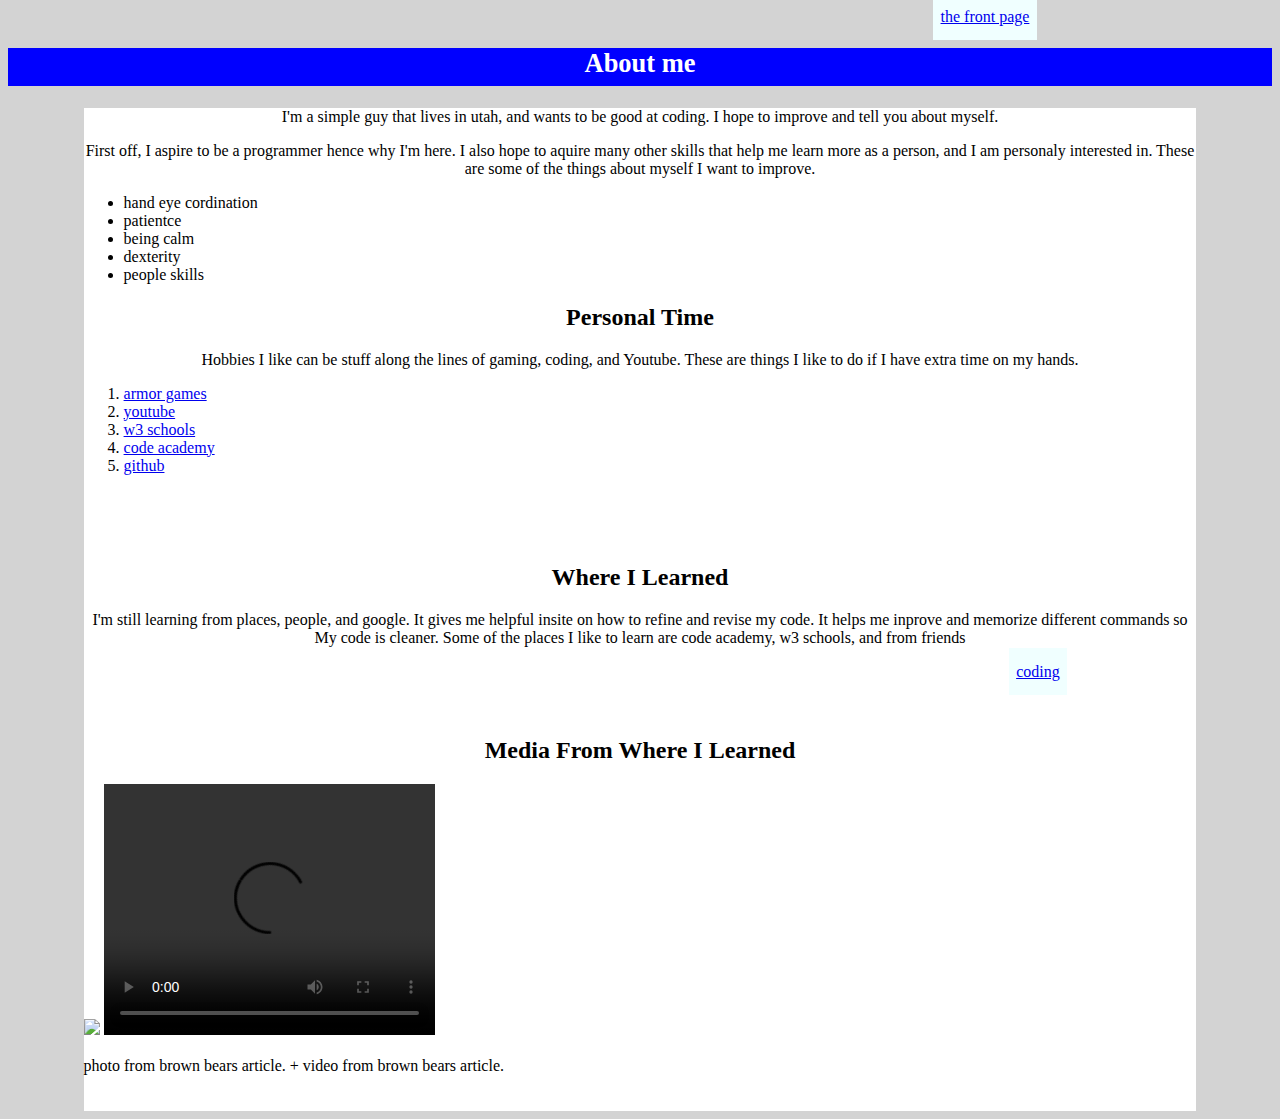
==== about-me.html @ a7914f8a "commit #4" ====
<!DOCTYPE html>
<html>
  <head>
    <link rel="stylesheet" type="text/css" href="style.css">
      <title>About the creator</title>  
  </head>
  <body>
    <a class="link" href="index.html">the front page</a>    
      <h2 class="format">About me</h2>
    <div id="border">
         <p> I'm a simple guy that lives in utah,
        and wants to be good at coding. I hope 
        to improve and tell you about myself.
          </p>
          <p> First off, I aspire to be a programmer hence 
          why I'm here. I also hope to aquire many other
          skills that help me learn more as a person, and
          I am personaly interested in. These are some of 
          the things about myself I want to improve.   
          </p>
      <ul>
        <li>hand eye cordination</li>
        <li>patientce</li>
        <li>being calm</li>
        <li>dexterity</li>
        <li>people skills</li>  
      </ul>
        <h2>Personal Time</h2>
          <p>Hobbies I like can be stuff along the lines of
          gaming, coding, and Youtube. These are things I 
          like to do if I have extra time on my hands.   
          </p>
      <ol>
        <li>
          <a href="https://armorgames.com/">armor games</a>
        </li>
        <li>
          <a href="https://youtube.com/">youtube</a>
        </li>
        <li>
          <a href="https://www.w3schools.com/">w3 schools</a>
        </li>
        <li>
          <a href="https://www.codecademy.com/learn">code academy</a>
        </li>
        <li>
          <a href="https://github.com/">github</a>
        </li>
      </ol>
        <br>
        <br>
        <br>
        <h2>Where I Learned</h2>
          <p>I'm still learning from places, people, and google.
          It gives me helpful insite on how to refine and revise my
          code. It helps me inprove and memorize different commands
          so My code is cleaner. Some of the places I like to learn 
          are code academy, w3 schools, and from friends
          </p>
            <a class="link" href="learning-tools.html">coding</a>
              <br>
              <br>
              <br>
          <h2>Media From Where I Learned</h2>
            <tr>
              <td><img href="https://www.codecademy.com/learn" src="https://s3.amazonaws.com/codecademy-content/courses/web-101/web101-image_brownbear.jpg">
              </td>
              <td><video src="https://s3.amazonaws.com/codecademy-content/courses/freelance-1/unit-1/lesson-2/htmlcss1-vid_brown-bear.mp4"
              height="251" width="331" controls>video not supported</video>
              </td>
            </tr>
              <br>
              <br>
            <tr>
              <td>photo from brown bears article.
              </td>
              <td>+ video from brown bears article.
              </td>
            </tr>
                <br>
                <br>
                <br>
    </div>
  </body>
</html>
---- style.css ----
#opening{color: white; font-size: 15mm;
    background-color: blue;
    border-block-end-width: 45mm;
    height: 75mm
}
.format{font-size: 7mm;
     text-align: center;
     color: white;
     background-color: blue;
     height: 10mm;
     border-top: white;
}
.link{box-align: right;
background-color: azure;
border-left-width: 5mm; 
border-block-end-width: 8mm;
height: 15mm;
padding-top: 4mm;
padding-right: 2mm;
padding-left: 2mm;
padding-bottom: 4mm;
margin-left: 925px;
/*position: sticky;
position: -webkit-sticky;*/
}
body{background-color: lightgrey;
}
h2{text-align: center;
}
p{text-align: center;
border-block-end: 10mm;       
}
#border{background-color: white;
        background-origin: border-box;
        margin-left: 20mm;
        margin-right: 20mm;
}
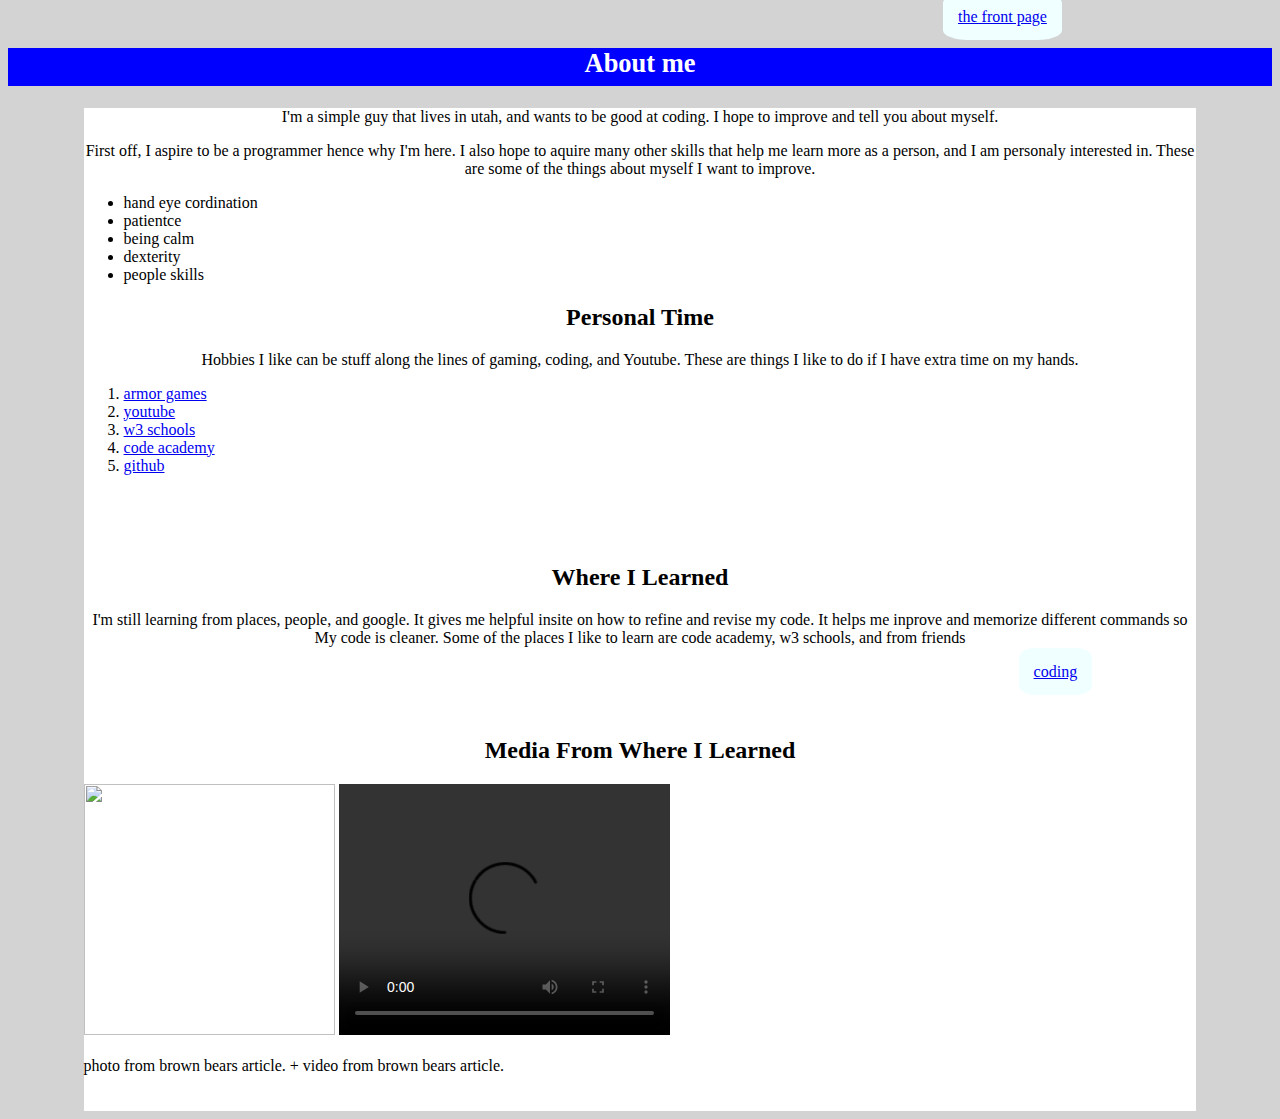
==== commit bb8fe077: "ON THE WEB!" ====
--- a/about-me.html
+++ b/about-me.html
@@ -32,19 +32,19 @@
           </p>
       <ol>
         <li>
-          <a href="https://armorgames.com/">armor games</a>
+          <a href="https://armorgames.com/" target="blank">armor games</a>
         </li>
         <li>
-          <a href="https://youtube.com/">youtube</a>
+          <a href="https://youtube.com/" target="blank">youtube</a>
         </li>
         <li>
-          <a href="https://www.w3schools.com/">w3 schools</a>
+          <a href="https://www.w3schools.com/" target="blank">w3 schools</a>
         </li>
         <li>
-          <a href="https://www.codecademy.com/learn">code academy</a>
+          <a href="https://www.codecademy.com/learn" target="blank">code academy</a>
         </li>
         <li>
-          <a href="https://github.com/">github</a>
+          <a href="https://github.com/" target="blank">github</a>
         </li>
       </ol>
         <br>
@@ -63,7 +63,7 @@
               <br>
           <h2>Media From Where I Learned</h2>
             <tr>
-              <td><img href="https://www.codecademy.com/learn" src="https://s3.amazonaws.com/codecademy-content/courses/web-101/web101-image_brownbear.jpg">
+              <td><a href="https://www.codecademy.com/learn"><img class="image" href="https://www.codecademy.com/learn" src="https://s3.amazonaws.com/codecademy-content/courses/web-101/web101-image_brownbear.jpg" ></a>
               </td>
               <td><video src="https://s3.amazonaws.com/codecademy-content/courses/freelance-1/unit-1/lesson-2/htmlcss1-vid_brown-bear.mp4"
               height="251" width="331" controls>video not supported</video>
--- a/style.css
+++ b/style.css
@@ -2,6 +2,12 @@
     background-color: blue;
     border-block-end-width: 45mm;
     height: 75mm
+}
+#welcome{margin-left: 5mm;
+}
+#jaysdomain{margin-left: 33mm;
+}
+#sticky{position: sticky;
 }
 .format{font-size: 7mm;
      text-align: center;
@@ -14,18 +20,23 @@
 background-color: azure;
 border-left-width: 5mm; 
 border-block-end-width: 8mm;
+border-radius: 21%;
 height: 15mm;
-padding-top: 4mm;
-padding-right: 2mm;
-padding-left: 2mm;
-padding-bottom: 4mm;
-margin-left: 925px;
-/*position: sticky;
-position: -webkit-sticky;*/
+padding: 15px;
+margin-top: -10mm;
+margin-left: 935px;
+margin-bottom: 25px;
+}
+.index_link{background-color: azure;
+            Margin: 5mm;
+            padding: 2mm;
+            border-radius: 21%;
 }
 body{background-color: lightgrey;
 }
 h2{text-align: center;
+}
+h3{text-align: center;
 }
 p{text-align: center;
 border-block-end: 10mm;       
@@ -35,3 +46,6 @@
         margin-left: 20mm;
         margin-right: 20mm;
 }
+.image{height: 251px;
+       width: 251px;
+}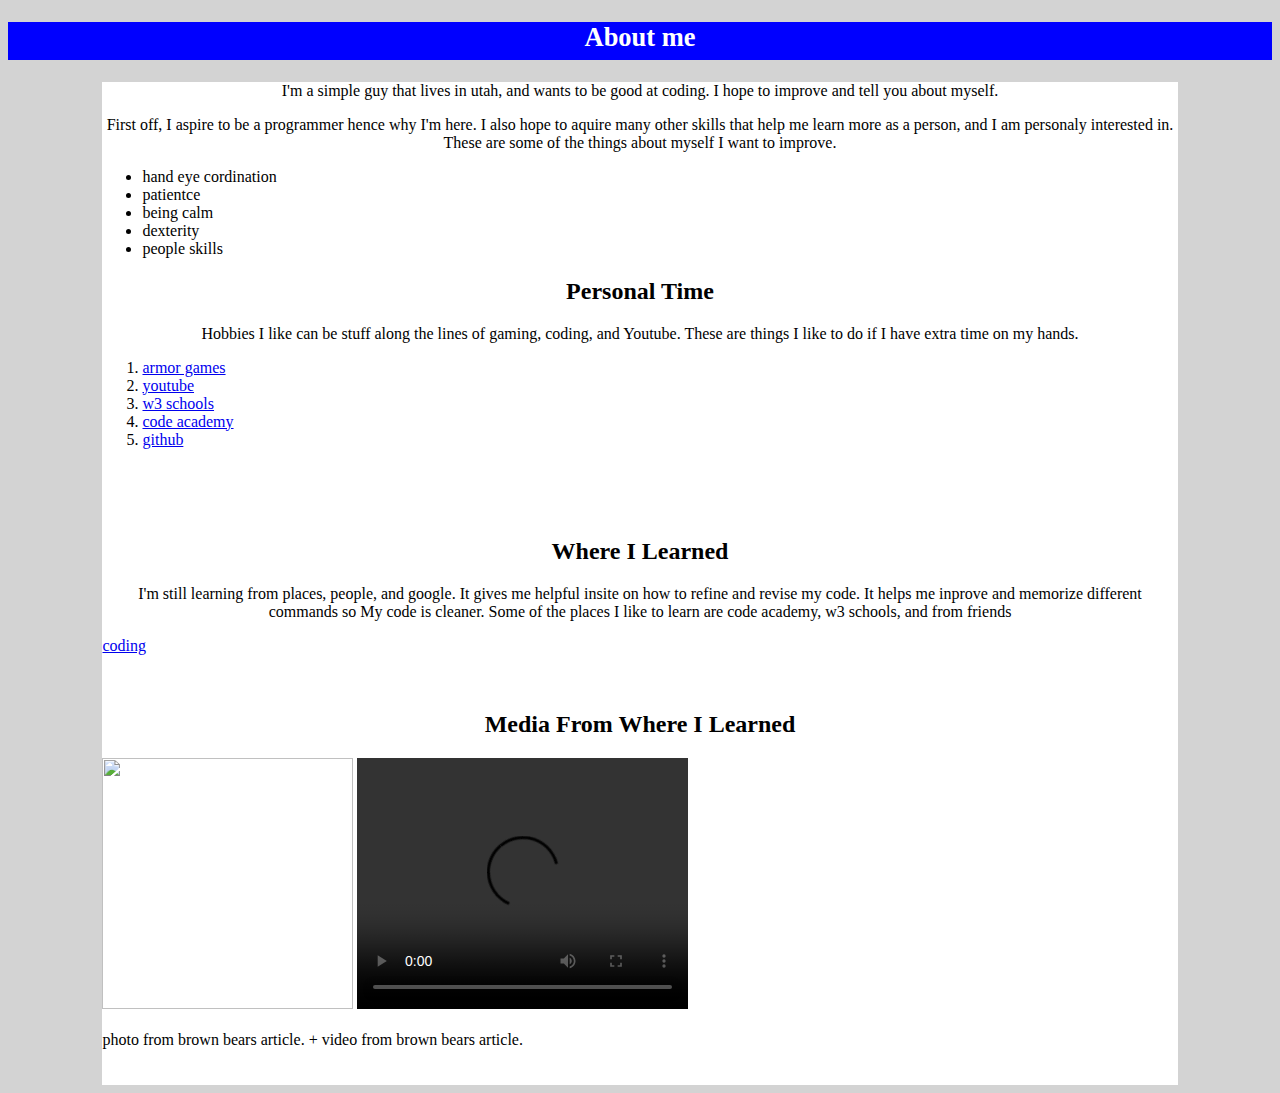
==== commit 47868d51: "fixing stuff" ====
--- a/about-me.html
+++ b/about-me.html
@@ -57,7 +57,7 @@
           so My code is cleaner. Some of the places I like to learn 
           are code academy, w3 schools, and from friends
           </p>
-            <a class="link" href="learning-tools.html">coding</a>
+            <a class="index-link" href="learning-tools.html">coding</a>
               <br>
               <br>
               <br>
--- a/style.css
+++ b/style.css
@@ -1,31 +1,27 @@
 #opening{color: white; font-size: 15mm;
     background-color: blue;
-    border-block-end-width: 45mm;
     height: 75mm
 }
 #welcome{margin-left: 5mm;
+         font-family: Arial;
 }
-#jaysdomain{margin-left: 33mm;
-}
-#sticky{position: sticky;
+#jaysdomain{text-align: center;
 }
 .format{font-size: 7mm;
-     text-align: center;
-     color: white;
-     background-color: blue;
-     height: 10mm;
-     border-top: white;
+        text-align: center;
+        color: white;
+        background-color: blue;
+        height: 10mm;
+        border-top: white;
 }
-.link{box-align: right;
-background-color: azure;
-border-left-width: 5mm; 
-border-block-end-width: 8mm;
-border-radius: 21%;
-height: 15mm;
-padding: 15px;
-margin-top: -10mm;
-margin-left: 935px;
-margin-bottom: 25px;
+.link{background-color: azure;
+      border-left-width: 5mm; 
+      border-block-end-width: 8mm;
+      border-radius: 21%;
+      height: 6mm;
+      padding: 2mm;
+      margin-top: -24mm;
+      position: fixed;
 }
 .index_link{background-color: azure;
             Margin: 5mm;
@@ -39,12 +35,12 @@
 h3{text-align: center;
 }
 p{text-align: center;
-border-block-end: 10mm;       
+  border-block-end: 10mm;       
 }
 #border{background-color: white;
         background-origin: border-box;
-        margin-left: 20mm;
-        margin-right: 20mm;
+        margin-left: 25mm;
+        margin-right: 25mm;
 }
 .image{height: 251px;
        width: 251px;
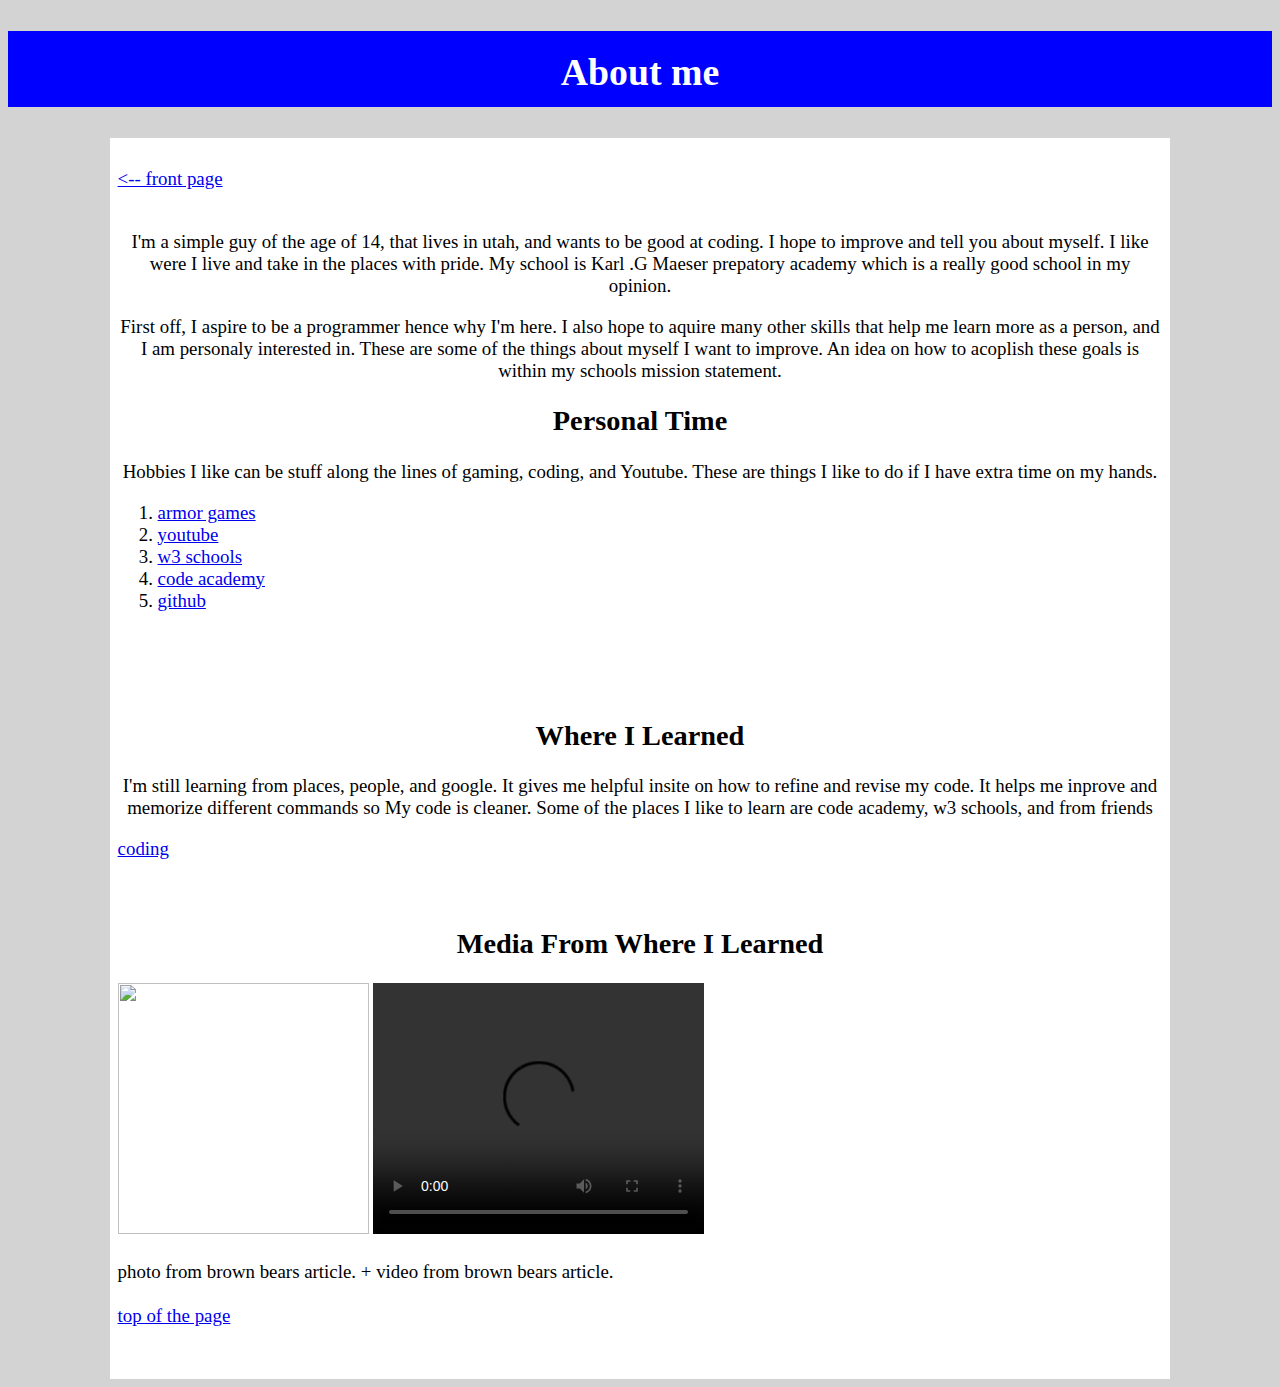
==== commit 626020c9: "new update" ====
--- a/about-me.html
+++ b/about-me.html
@@ -5,26 +5,28 @@
       <title>About the creator</title>  
   </head>
   <body>
-    <a class="link" href="index.html">the front page</a>    
       <h2 class="format">About me</h2>
     <div id="border">
-         <p> I'm a simple guy that lives in utah,
-        and wants to be good at coding. I hope 
-        to improve and tell you about myself.
+           <br>
+         <a href="index.html"> <-- front page</a>
+           <br>
+           <br>
+         <p> I'm a simple guy of the age of 14, that 
+          lives in utah, and wants to be good at coding. 
+          I hope to improve and tell you about myself.
+          I like were I live and take in the places
+          with pride. My school is Karl .G Maeser
+          prepatory academy which is a really good 
+          school in my opinion.
           </p>
           <p> First off, I aspire to be a programmer hence 
           why I'm here. I also hope to aquire many other
           skills that help me learn more as a person, and
           I am personaly interested in. These are some of 
-          the things about myself I want to improve.   
+          the things about myself I want to improve. An
+          idea on how to acoplish these goals is within 
+          my schools mission statement.
           </p>
-      <ul>
-        <li>hand eye cordination</li>
-        <li>patientce</li>
-        <li>being calm</li>
-        <li>dexterity</li>
-        <li>people skills</li>  
-      </ul>
         <h2>Personal Time</h2>
           <p>Hobbies I like can be stuff along the lines of
           gaming, coding, and Youtube. These are things I 
@@ -79,6 +81,9 @@
             </tr>
                 <br>
                 <br>
+              <a href="about-me.html">top of the page</a>
+                <br>
+                <br>
                 <br>
     </div>
   </body>
--- a/style.css
+++ b/style.css
@@ -1,32 +1,35 @@
 #opening{color: white; font-size: 15mm;
-    background-color: blue;
-    height: 75mm
+         background-color:blue;
+         height: 75mm;
 }
 #welcome{margin-left: 5mm;
          font-family: Arial;
 }
 #jaysdomain{text-align: center;
 }
-.format{font-size: 7mm;
+.format{font-size: 10mm;
         text-align: center;
         color: white;
         background-color: blue;
         height: 10mm;
         border-top: white;
+        padding:5mm
+}
+#position{position: fixed;
+          position: top 0;      
 }
 .link{background-color: azure;
-      border-left-width: 5mm; 
-      border-block-end-width: 8mm;
-      border-radius: 21%;
-      height: 6mm;
-      padding: 2mm;
-      margin-top: -24mm;
-      position: fixed;
+      display: inline-block;
+      border-color: rgb(0, 81, 255);
+      border-radius: 22%;
+      Margin: 1mm;
+      padding: 2mm;    
 }
 .index_link{background-color: azure;
+            border-radius: 22%;
+            display: inline-block;
             Margin: 5mm;
             padding: 2mm;
-            border-radius: 21%;
 }
 body{background-color: lightgrey;
 }
@@ -39,9 +42,21 @@
 }
 #border{background-color: white;
         background-origin: border-box;
-        margin-left: 25mm;
-        margin-right: 25mm;
+        margin-top: 3mm;
+        margin-left: 27mm;
+        margin-right: 27mm;
+        font-size: 5mm;
+        padding: 2mm;
 }
 .image{height: 251px;
        width: 251px;
+}
+#work_in_progress{color: lightgray;       
+                  text-align: center;
+                  font-size: 7mm;
+                  background-image: linear-gradient(to bottom right, black, yellow, black, yellow,
+                  black, yellow, black, yellow, black, yellow,
+                  black, yellow, black, yellow);
+                  padding: 15mm;
+                  margin-top: 3mm;
 }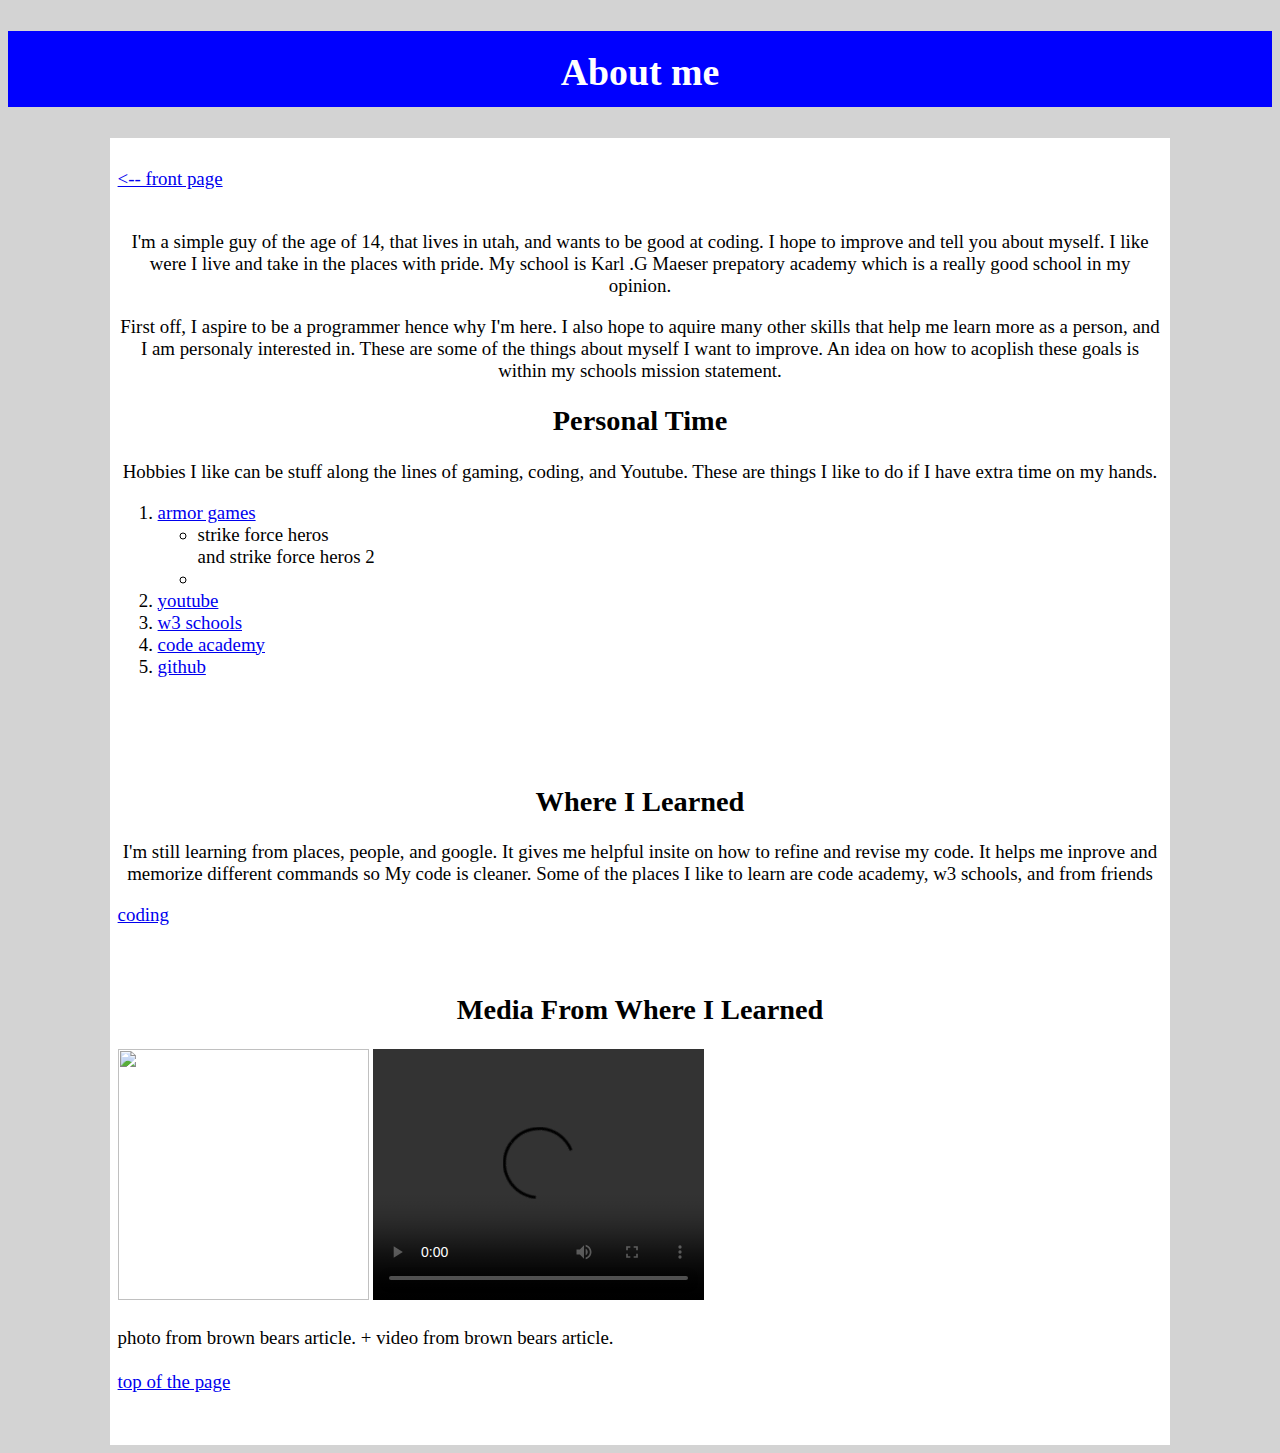
==== commit 5062d4d9: "almost" ====
--- a/about-me.html
+++ b/about-me.html
@@ -36,6 +36,11 @@
         <li>
           <a href="https://armorgames.com/" target="blank">armor games</a>
         </li>
+          <ul>
+            <li>strike force heros <br>
+              and strike force heros 2</li>
+              <li></li>
+          </ul>
         <li>
           <a href="https://youtube.com/" target="blank">youtube</a>
         </li>
--- a/style.css
+++ b/style.css
@@ -59,4 +59,19 @@
                   black, yellow, black, yellow);
                   padding: 15mm;
                   margin-top: 3mm;
-}+}
+/*.sword{color: rgb(158, 158, 158);
+       background-image: linear-gradient(to bottom left,
+       lightblue, azure, white);
+       border-left-color: rgb(107, 39, 0);
+       border-left-width: 3mm;
+       align-content: center;
+       border-top-right-radius: 50%;
+       border-bottom-right-radius: 50%;
+       padding-top: 1px;
+       padding-bottom: 5px;
+       padding-right: 1px;
+       padding-left: 1px;
+       margin-right: 959px;
+       margin-left: 
+}*/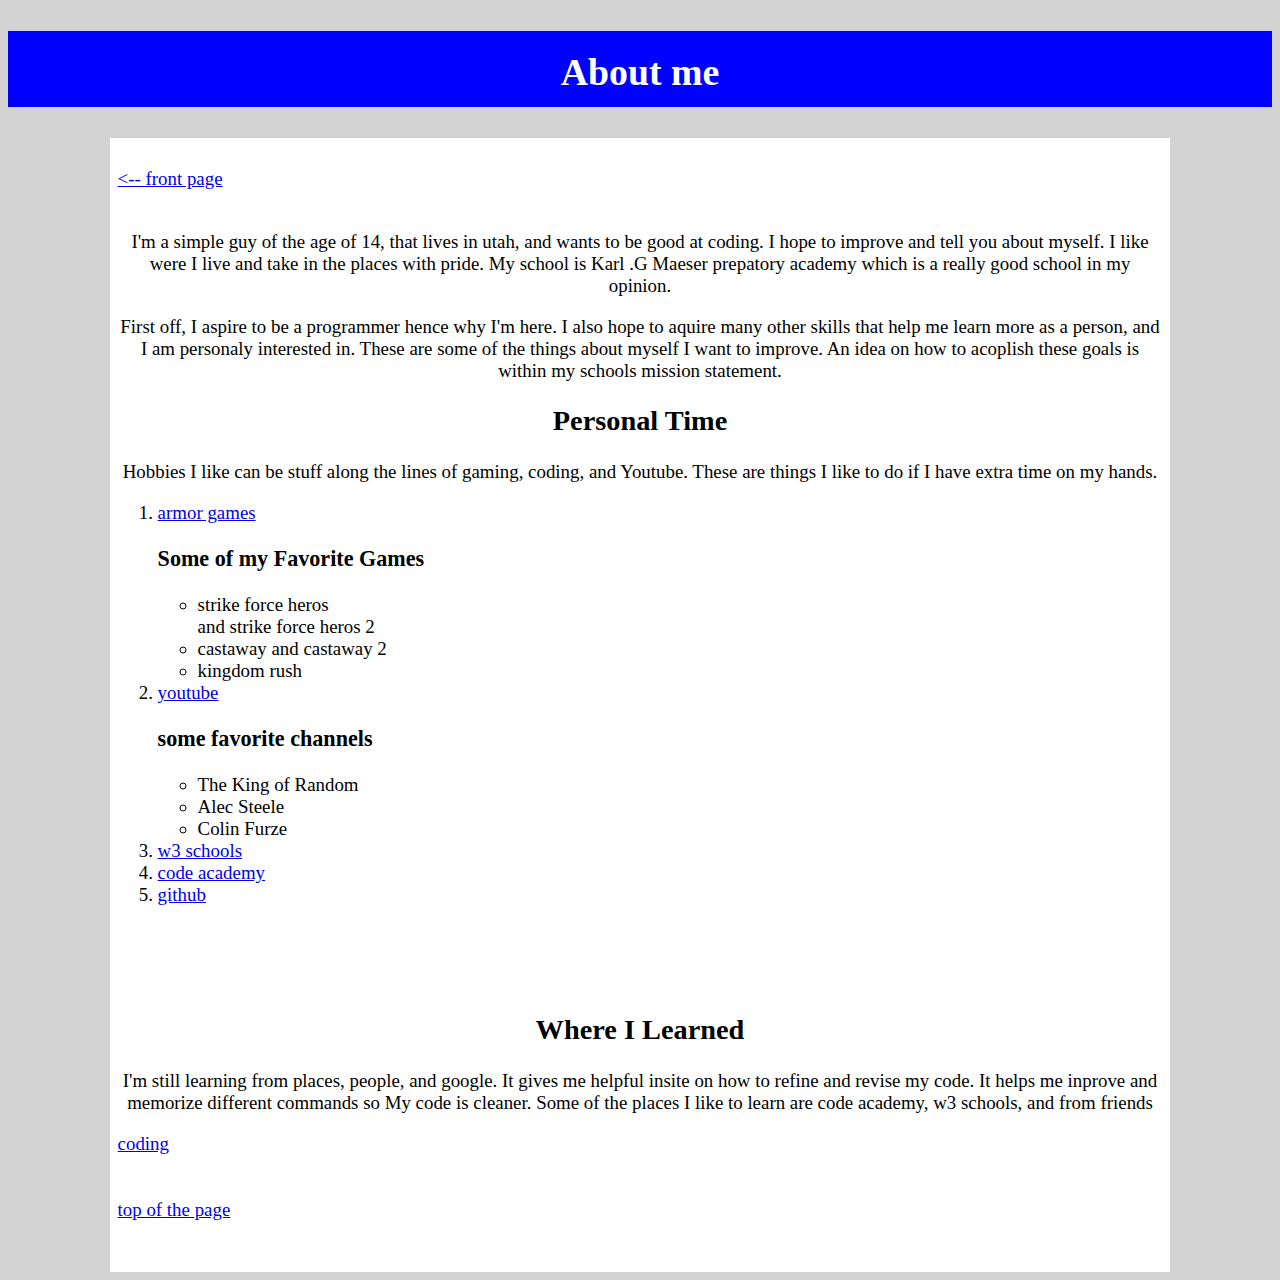
==== commit 7c9af566: "just a little more" ====
--- a/about-me.html
+++ b/about-me.html
@@ -36,14 +36,22 @@
         <li>
           <a href="https://armorgames.com/" target="blank">armor games</a>
         </li>
+      <h3>Some of my Favorite Games</h3>
           <ul>
             <li>strike force heros <br>
               and strike force heros 2</li>
-              <li></li>
+            <li>castaway and castaway 2</li>
+            <li>kingdom rush</li>
           </ul>
         <li>
           <a href="https://youtube.com/" target="blank">youtube</a>
         </li>
+      <h3>some favorite channels</h3>
+          <ul>
+            <li>The King of Random</li>
+            <li>Alec Steele</li>
+            <li>Colin Furze</li>
+          </ul>
         <li>
           <a href="https://www.w3schools.com/" target="blank">w3 schools</a>
         </li>
@@ -68,24 +76,6 @@
               <br>
               <br>
               <br>
-          <h2>Media From Where I Learned</h2>
-            <tr>
-              <td><a href="https://www.codecademy.com/learn"><img class="image" href="https://www.codecademy.com/learn" src="https://s3.amazonaws.com/codecademy-content/courses/web-101/web101-image_brownbear.jpg" ></a>
-              </td>
-              <td><video src="https://s3.amazonaws.com/codecademy-content/courses/freelance-1/unit-1/lesson-2/htmlcss1-vid_brown-bear.mp4"
-              height="251" width="331" controls>video not supported</video>
-              </td>
-            </tr>
-              <br>
-              <br>
-            <tr>
-              <td>photo from brown bears article.
-              </td>
-              <td>+ video from brown bears article.
-              </td>
-            </tr>
-                <br>
-                <br>
               <a href="about-me.html">top of the page</a>
                 <br>
                 <br>
--- a/style.css
+++ b/style.css
@@ -35,7 +35,7 @@
 }
 h2{text-align: center;
 }
-h3{text-align: center;
+h3{text-align: left;
 }
 p{text-align: center;
   border-block-end: 10mm;       
@@ -60,18 +60,30 @@
                   padding: 15mm;
                   margin-top: 3mm;
 }
-/*.sword{color: rgb(158, 158, 158);
+.sword{color: rgb(158, 158, 158);
        background-image: linear-gradient(to bottom left,
-       lightblue, azure, white);
+       white, azure, lightblue);
        border-left-color: rgb(107, 39, 0);
+       border-left-style: initial;
        border-left-width: 3mm;
        align-content: center;
        border-top-right-radius: 50%;
        border-bottom-right-radius: 50%;
        padding-top: 1px;
-       padding-bottom: 5px;
+       padding-bottom: 15px;
        padding-right: 1px;
        padding-left: 1px;
        margin-right: 959px;
-       margin-left: 
-}*/+       margin-left: 61px;
+       display: inline;
+}
+.hilt{color: blue;
+      background-color: rgb(119, 66, 23);
+      border-top-left-radius: 90%;
+      border-bottom-left-radius: 90%;
+      padding-top: 8mm;
+      padding-bottom: 3mm;
+      margin-right: 1280px;
+      margin-left: 55px;
+      display: inline;
+}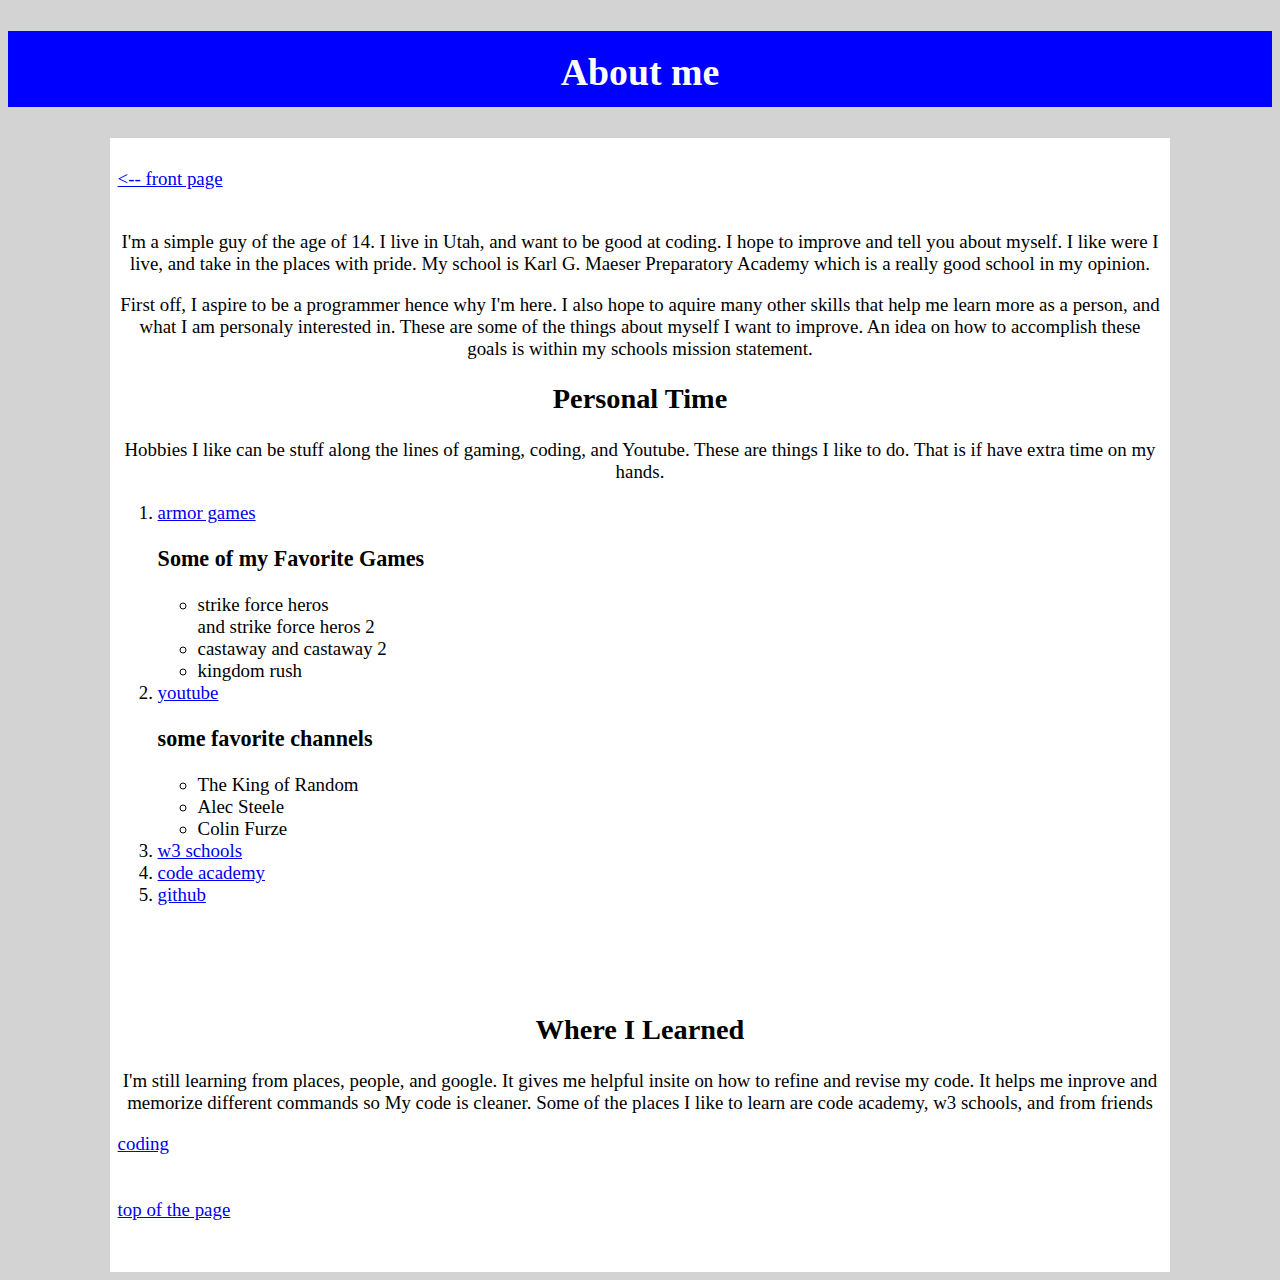
==== commit 9f5844a5: "spell check" ====
--- a/about-me.html
+++ b/about-me.html
@@ -11,26 +11,26 @@
          <a href="index.html"> <-- front page</a>
            <br>
            <br>
-         <p> I'm a simple guy of the age of 14, that 
-          lives in utah, and wants to be good at coding. 
+         <p> I'm a simple guy of the age of 14. I live
+          in Utah, and want to be good at coding. 
           I hope to improve and tell you about myself.
-          I like were I live and take in the places
-          with pride. My school is Karl .G Maeser
-          prepatory academy which is a really good 
+          I like were I live, and take in the places
+          with pride. My school is Karl G. Maeser
+          Preparatory Academy which is a really good 
           school in my opinion.
           </p>
           <p> First off, I aspire to be a programmer hence 
           why I'm here. I also hope to aquire many other
           skills that help me learn more as a person, and
-          I am personaly interested in. These are some of 
-          the things about myself I want to improve. An
-          idea on how to acoplish these goals is within 
+          what I am personaly interested in. These are 
+          some of the things about myself I want to improve. 
+          An idea on how to accomplish these goals is within 
           my schools mission statement.
           </p>
         <h2>Personal Time</h2>
           <p>Hobbies I like can be stuff along the lines of
           gaming, coding, and Youtube. These are things I 
-          like to do if I have extra time on my hands.   
+          like to do. That is if have extra time on my hands.   
           </p>
       <ol>
         <li>
--- a/style.css
+++ b/style.css
@@ -63,7 +63,6 @@
 .sword{color: rgb(158, 158, 158);
        background-image: linear-gradient(to bottom left,
        white, azure, lightblue);
-       border-left-color: rgb(107, 39, 0);
        border-left-style: initial;
        border-left-width: 3mm;
        align-content: center;
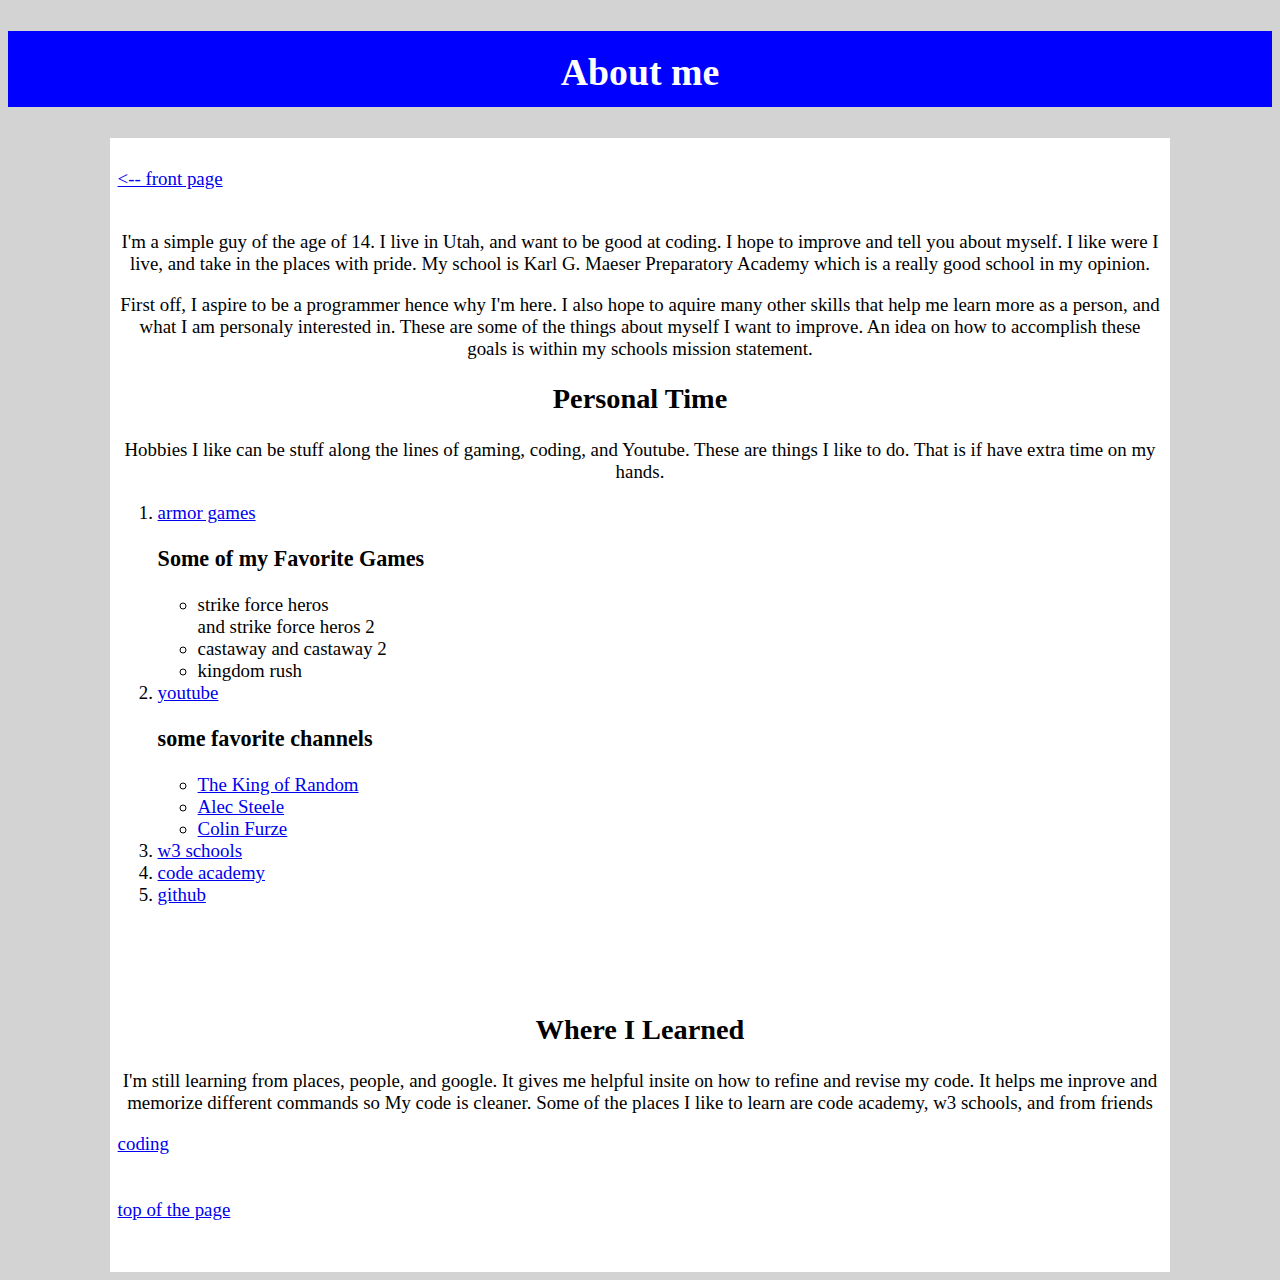
==== commit 2c60ac48: "its done" ====
--- a/about-me.html
+++ b/about-me.html
@@ -48,9 +48,9 @@
         </li>
       <h3>some favorite channels</h3>
           <ul>
-            <li>The King of Random</li>
-            <li>Alec Steele</li>
-            <li>Colin Furze</li>
+            <li><a href="https://www.youtube.com/user/01032010814" target="blank" >The King of Random</a></li>
+            <li><a href="https://www.youtube.com/user/alectheblacksmith" target="blank" >Alec Steele</a></li>
+            <li><a href="https://www.youtube.com/user/colinfurze" target="blank" >Colin Furze</a></li>
           </ul>
         <li>
           <a href="https://www.w3schools.com/" target="blank">w3 schools</a>
--- a/style.css
+++ b/style.css
@@ -60,7 +60,7 @@
                   padding: 15mm;
                   margin-top: 3mm;
 }
-.sword{color: rgb(158, 158, 158);
+/*.sword{color: rgb(158, 158, 158);
        background-image: linear-gradient(to bottom left,
        white, azure, lightblue);
        border-left-style: initial;
@@ -73,16 +73,25 @@
        padding-right: 1px;
        padding-left: 1px;
        margin-right: 959px;
-       margin-left: 61px;
+       margin-left: 81px;
        display: inline;
 }
-.hilt{color: blue;
+.hilt{color: rgb(119, 66, 23);
       background-color: rgb(119, 66, 23);
       border-top-left-radius: 90%;
       border-bottom-left-radius: 90%;
-      padding-top: 8mm;
+      padding-top: 9mm;
       padding-bottom: 3mm;
       margin-right: 1280px;
-      margin-left: 55px;
+      margin-left: 75px;
       display: inline;
+}
+.handle{color: rgb(49, 49, 49);
+        background-color: rgb(49, 49, 49);
+        padding-top: 28px;
+        padding-right: 62px;
+        padding-left: 1px;
+        padding-bottom: -10px;
+        margin-left: 15px;
+        display: inline;
 }